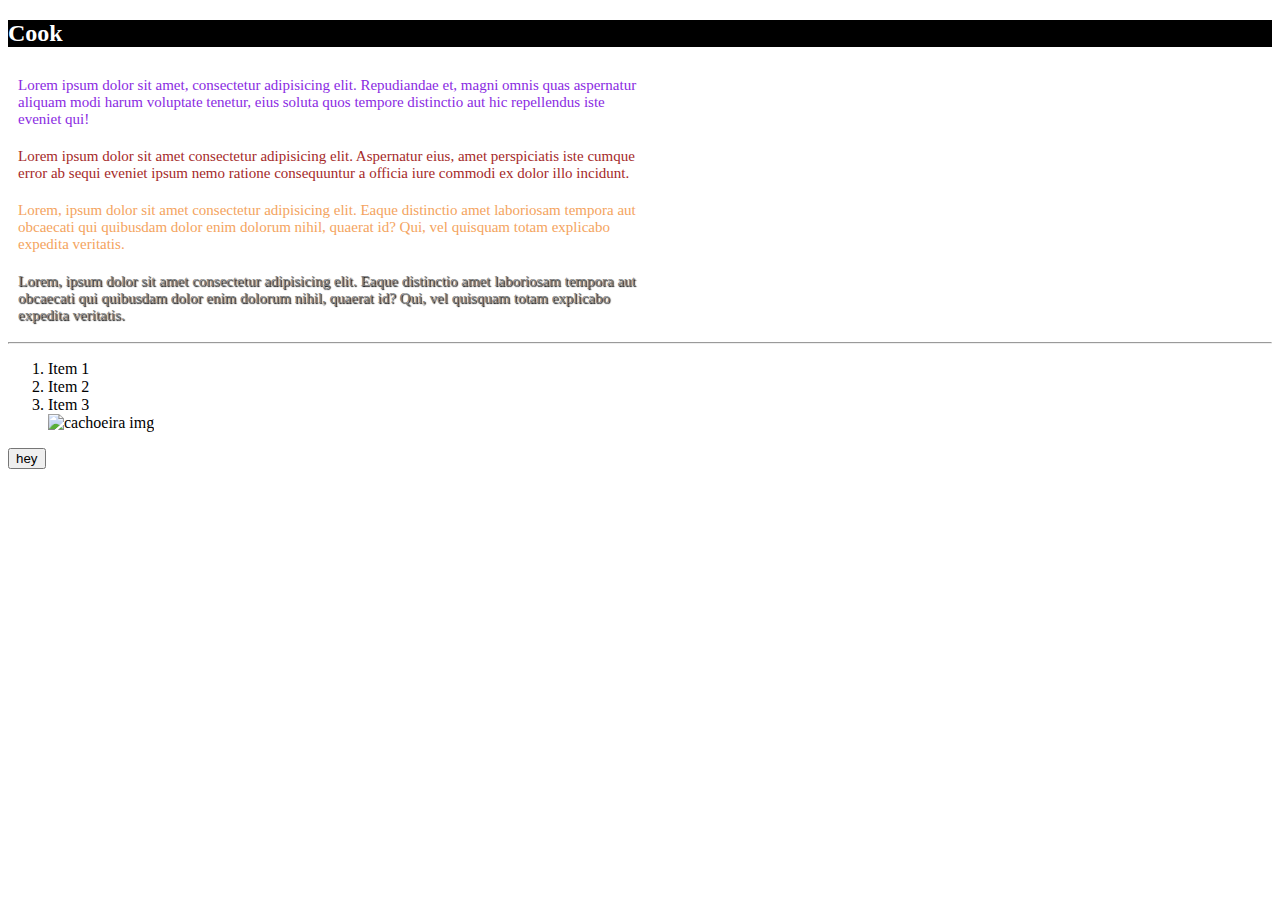
==== first_steps/exercices_gpt/exercices_1/index.html @ 00a6f8c2 "gpt exercices" ====
<!DOCTYPE html>
<html lang="pt-br">
  <head>
    <meta charset="UTF-8" />
    <meta name="viewport" content="width=device-width, initial-scale=1.0" />
    <title>Joseph</title>
    <link rel="stylesheet" type="text/css" href="style.css">
  </head>
  <body style="font-family: poppins;">
    <h2 style="background-color: black; color: white; font-family: poppins">
      Cook
    </h2>

    <div
      style="
        width: 50%;
        height: 30%;
        color: blueviolet;
        font-size: 15px;
        font-family: montserrat;
        padding: 10px;
      "
    >
      Lorem ipsum dolor sit amet, consectetur adipisicing elit. Repudiandae et,
      magni omnis quas aspernatur aliquam modi harum voluptate tenetur, eius
      soluta quos tempore distinctio aut hic repellendus iste eveniet qui!
    </div>
    <div
      style="
        width: 50%;
        height: 30%;
        color: brown;
        font-size: 15px;
        font-family: montserrat;
        padding: 10px;
      "
    >
      Lorem ipsum dolor sit amet consectetur adipisicing elit. Aspernatur eius,
      amet perspiciatis iste cumque error ab sequi eveniet ipsum nemo ratione
      consequuntur a officia iure commodi ex dolor illo incidunt.
    </div>

    <div
      style="
        width: 50%;
        height: 30%;
        color: sandybrown;
        font-size: 15px;
        font-family: montserrat;
        padding: 10px;
      "
    >
      Lorem, ipsum dolor sit amet consectetur adipisicing elit. Eaque distinctio
      amet laboriosam tempora aut obcaecati qui quibusdam dolor enim dolorum
      nihil, quaerat id? Qui, vel quisquam totam explicabo expedita veritatis.
    </div>

    <div
      style="
        width: 50%;
        height: 30%;
        color: grey;
        font-size: 15px;
        font-family: poppins;
        padding: 10px;
        text-shadow: 1px 1px 1px #000;
      "
    >
      Lorem, ipsum dolor sit amet consectetur adipisicing elit. Eaque distinctio
      amet laboriosam tempora aut obcaecati qui quibusdam dolor enim dolorum
      nihil, quaerat id? Qui, vel quisquam totam explicabo expedita veritatis.
    </div>
    <hr />
    <ol>
      <li>Item 1</li>
      <li>Item 2</li>
      <li>Item 3</li>
      <img style="max-width: 20%;"
      src="https://static.wixstatic.com/media/6cb0c8_1494e1e0330c40f0a62d5de8a44b8610~mv2.jpg/v1/crop/x_972,y_11,w_3116,h_3157/fill/w_560,h_568,al_c,q_80,usm_0.66_1.00_0.01,enc_auto/IMG_8969.jpg"
      alt="cachoeira img"
    />
    </ol>

     <button class="hover-button"">
        hey
     </button>
  </body>
</html>
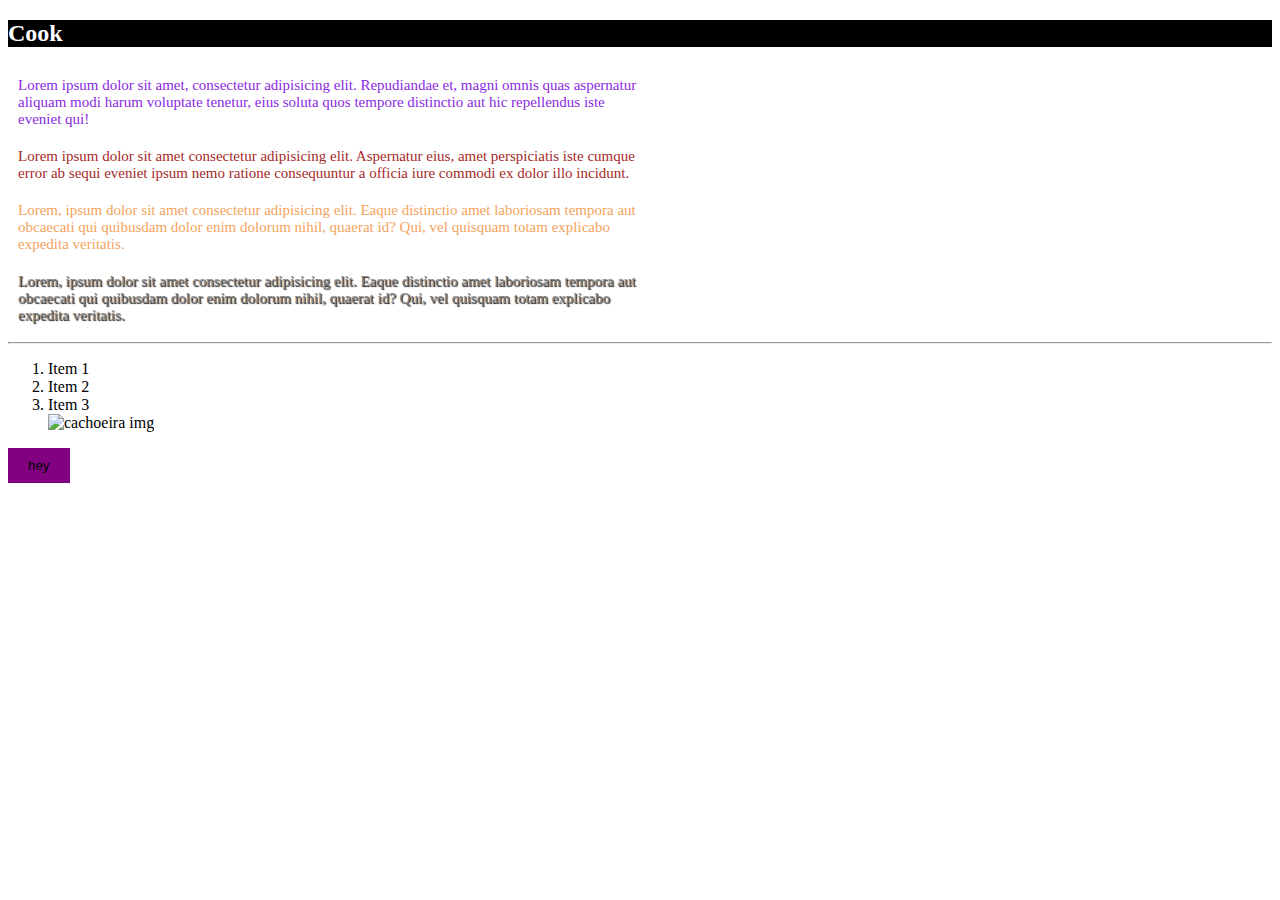
==== commit 86cfaf05: "update" ====
--- a/first_steps/exercices_gpt/exercices_1/index.html
+++ b/first_steps/exercices_gpt/exercices_1/index.html
@@ -84,5 +84,6 @@
      <button class="hover-button"">
         hey
      </button>
-  </body>
+  
+    </body>
 </html>
--- a/first_steps/exercices_gpt/exercices_1/style.css
+++ b/first_steps/exercices_gpt/exercices_1/style.css
@@ -0,0 +1,13 @@
+.hover-button{
+    padding: 10px 20px;
+    background-color: purple;
+    color: black;
+    border: none;
+    cursor: pointer;
+    transition: background-color 0.3s;
+}
+
+.hover-button:hover {
+    background-color: pink;
+}
+
